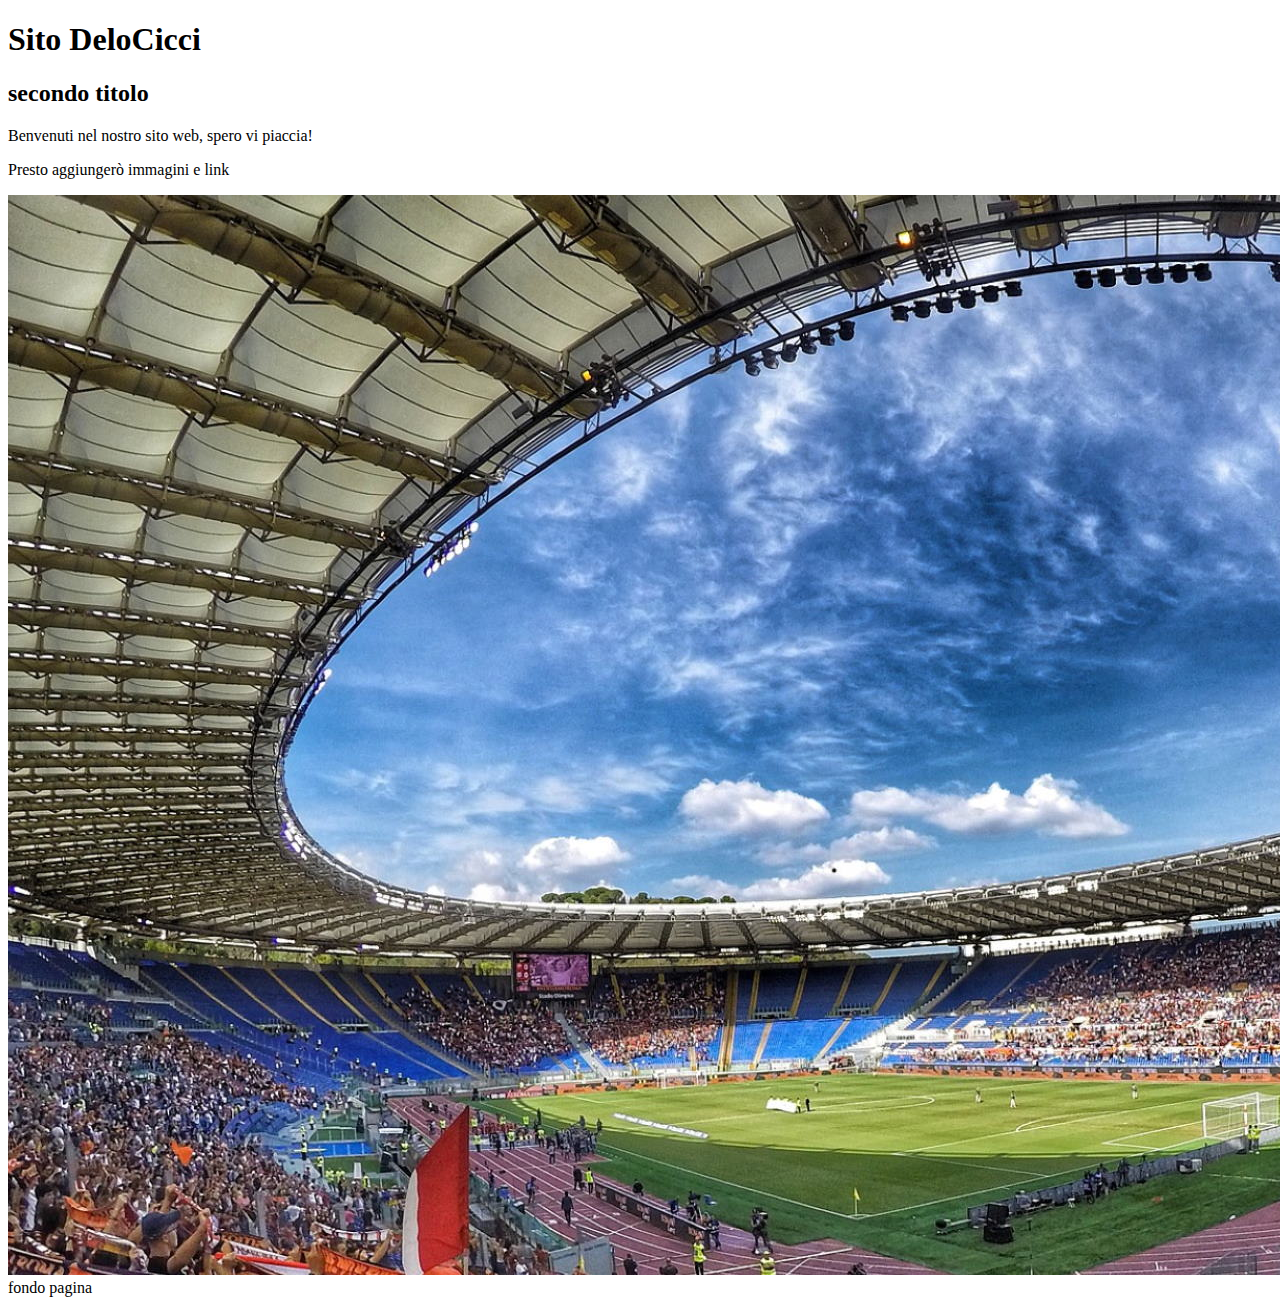
==== index.html @ d95f0a48 "creato prima pagina web" ====
<!DOCTYPE html>
<html lang="it">
<head>
    <meta charset="UTF-8">
    <meta name="viewport" content="width=device-width, initial-scale=1.0">
    <title>Sito DeloCicci</title>
</head>
<body>
    <header>
        <h1>
            Sito DeloCicci
        </h1>
        <h2>
            secondo titolo
        </h2>
    </header>
    <main>
        <p>
            Benvenuti nel nostro sito web, spero vi piaccia!
        </p>
        <p> Presto aggiungerò immagini e link</p>
        <img src="Foto stadio Olimpico.jpg" alt="stadio Olimpico">
    </main>
    <footer>
        fondo pagina
    </footer>
</body>
</html>
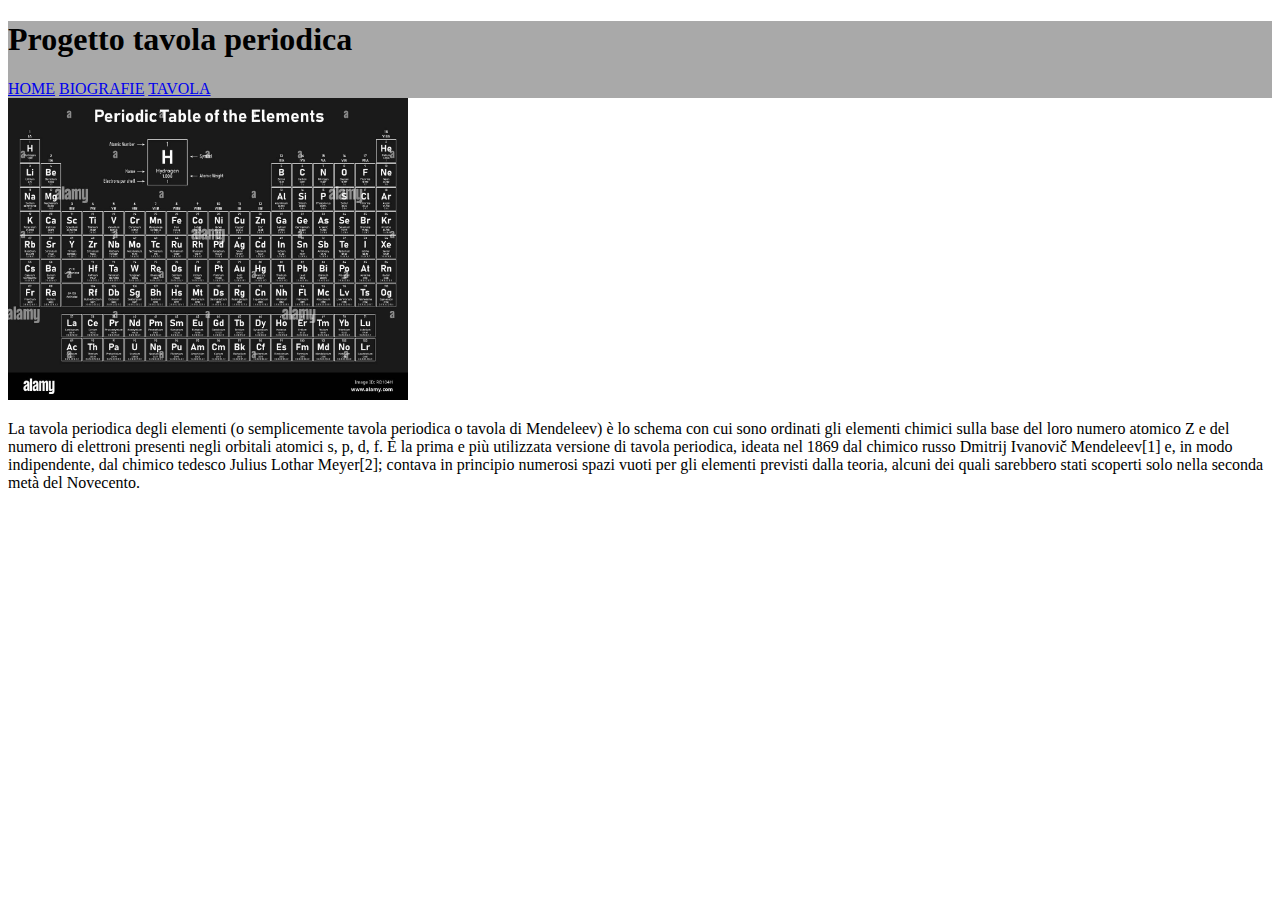
==== commit ff0b66f2: "Bio" ====
--- a/index.html
+++ b/index.html
@@ -4,25 +4,27 @@
     <meta charset="UTF-8">
     <meta name="viewport" content="width=device-width, initial-scale=1.0">
     <title>Sito DeloCicci</title>
+    <link rel="stylesheet" href="style.css">
 </head>
 <body>
-    <header>
-        <h1>
-            Sito DeloCicci
-        </h1>
-        <h2>
-            secondo titolo
-        </h2>
+    <header class="intestazione">
+        <h1>Progetto tavola periodica</h1>
+        <nav>
+            <a href="index.html">HOME</a>
+            <a href="bio.html">BIOGRAFIE</a>
+            <a href="tavola.html">TAVOLA</a>
+        </nav>
     </header>
     <main>
+        <img width="400" src="tavola periodica.jpg" alt="tavola periodica">
         <p>
-            Benvenuti nel nostro sito web, spero vi piaccia!
+            La tavola periodica degli elementi (o semplicemente tavola periodica o tavola di Mendeleev) è lo schema con cui sono ordinati gli elementi chimici sulla base del loro numero atomico Z e del numero di elettroni presenti negli orbitali atomici s, p, d, f.
+
+È la prima e più utilizzata versione di tavola periodica, ideata nel 1869 dal chimico russo Dmitrij Ivanovič Mendeleev[1] e, in modo indipendente, dal chimico tedesco Julius Lothar Meyer[2]; contava in principio numerosi spazi vuoti per gli elementi previsti dalla teoria, alcuni dei quali sarebbero stati scoperti solo nella seconda metà del Novecento.
         </p>
-        <p> Presto aggiungerò immagini e link</p>
-        <img src="Foto stadio Olimpico.jpg" alt="stadio Olimpico">
     </main>
     <footer>
-        fondo pagina
+       
     </footer>
 </body>
 </html>--- a/style.css
+++ b/style.css
@@ -0,0 +1,3 @@
+.intestazione{
+    background-color: darkgray;
+}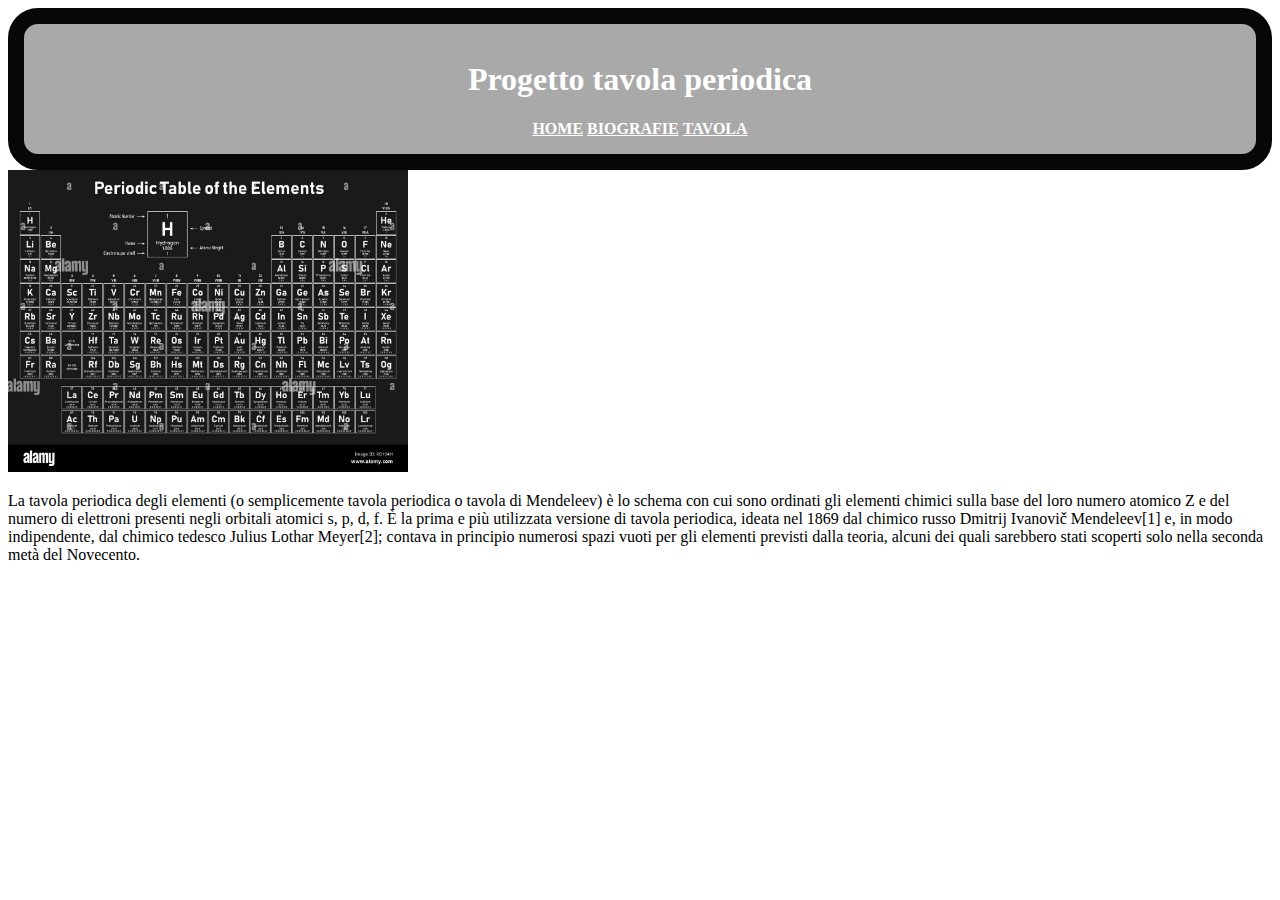
==== commit 3a97aa63: "JavaScript" ====
--- a/index.html
+++ b/index.html
@@ -10,9 +10,9 @@
     <header class="intestazione">
         <h1>Progetto tavola periodica</h1>
         <nav>
-            <a href="index.html">HOME</a>
-            <a href="bio.html">BIOGRAFIE</a>
-            <a href="tavola.html">TAVOLA</a>
+            <a class="linknavigazione" href="index.html">HOME</a>
+            <a class="linknavigazione" href="bio.html">BIOGRAFIE</a>
+            <a class="linknavigazione" href="tavola.html">TAVOLA</a>
         </nav>
     </header>
     <main>
--- a/style.css
+++ b/style.css
@@ -1,3 +1,24 @@
 .intestazione{
     background-color: darkgray;
+    color: white;
+    text-align: center;
+
+ padding: 16px;
+
+ border-style: solid;
+ border-color:rgb(7, 7, 7);
+ border-width: 16px;
+ border-radius: 30px;
+}
+
+.linknavigazione{
+color: white;
+font-weight: bold;
+
+}
+
+.immagine-spostabile{
+    position: absolute;
+    top: 500px;
+    left: 500px;
 }